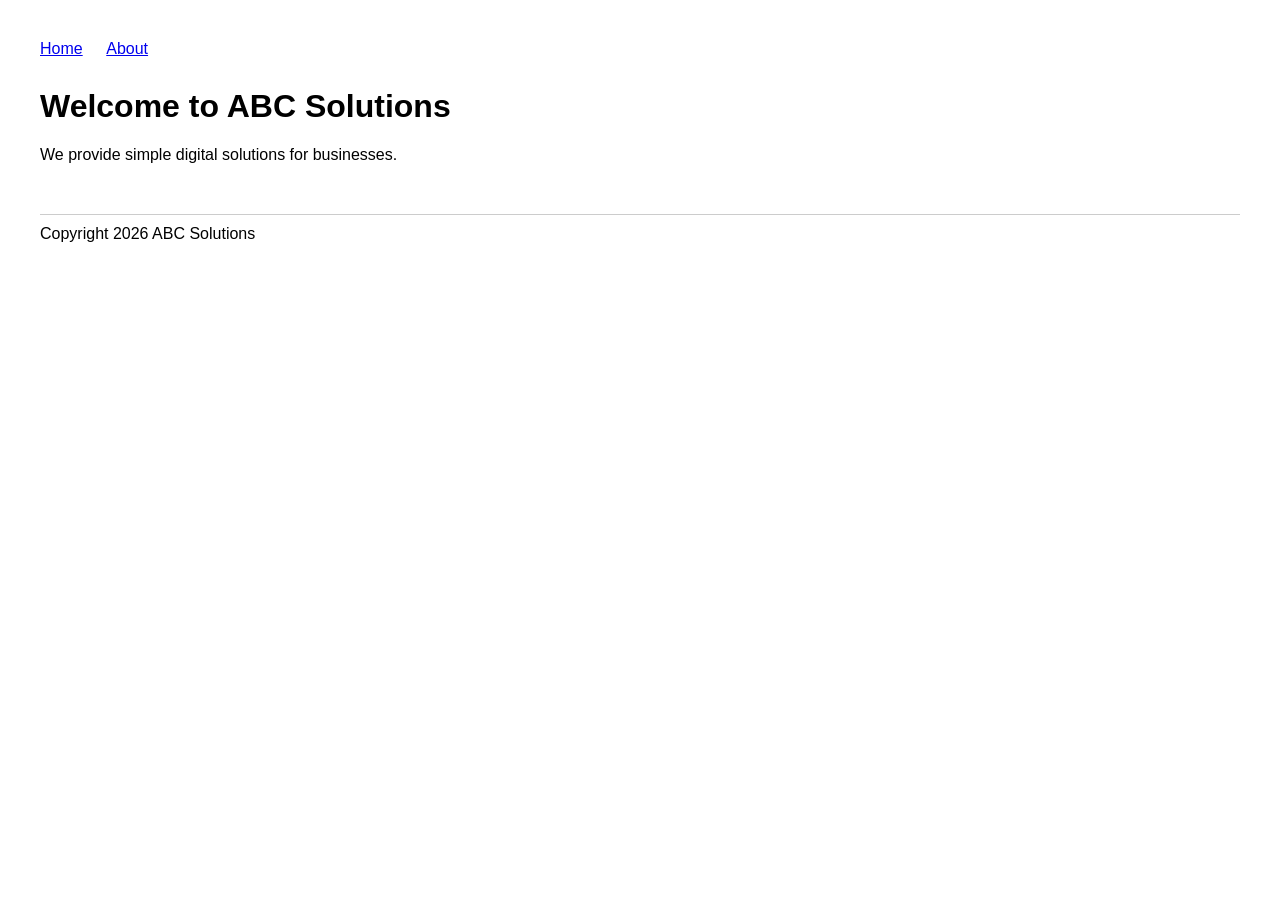
==== index.html @ 32ee1b6c "Initial website version 1.0" ====
<!DOCTYPE html>
<html>
<head>
    <title>ABC Solutions</title>
    <link rel="stylesheet" href="style.css">
</head>

<body>

<nav>
    <a href="index.html">Home</a>
    <a href="about.html">About</a>
</nav>

<h1>Welcome to ABC Solutions</h1>

<p>We provide simple digital solutions for businesses.</p>

<footer>
    Copyright 2026 ABC Solutions
</footer>

</body>
</html>
---- style.css ----
body {
    font-family: Arial, sans-serif;
    margin: 40px;
}

nav {
    margin-bottom: 30px;
}

nav a {
    margin-right: 20px;
}

footer {
    margin-top: 50px;
    border-top: 1px solid #cccccc;
    padding-top: 10px;
}
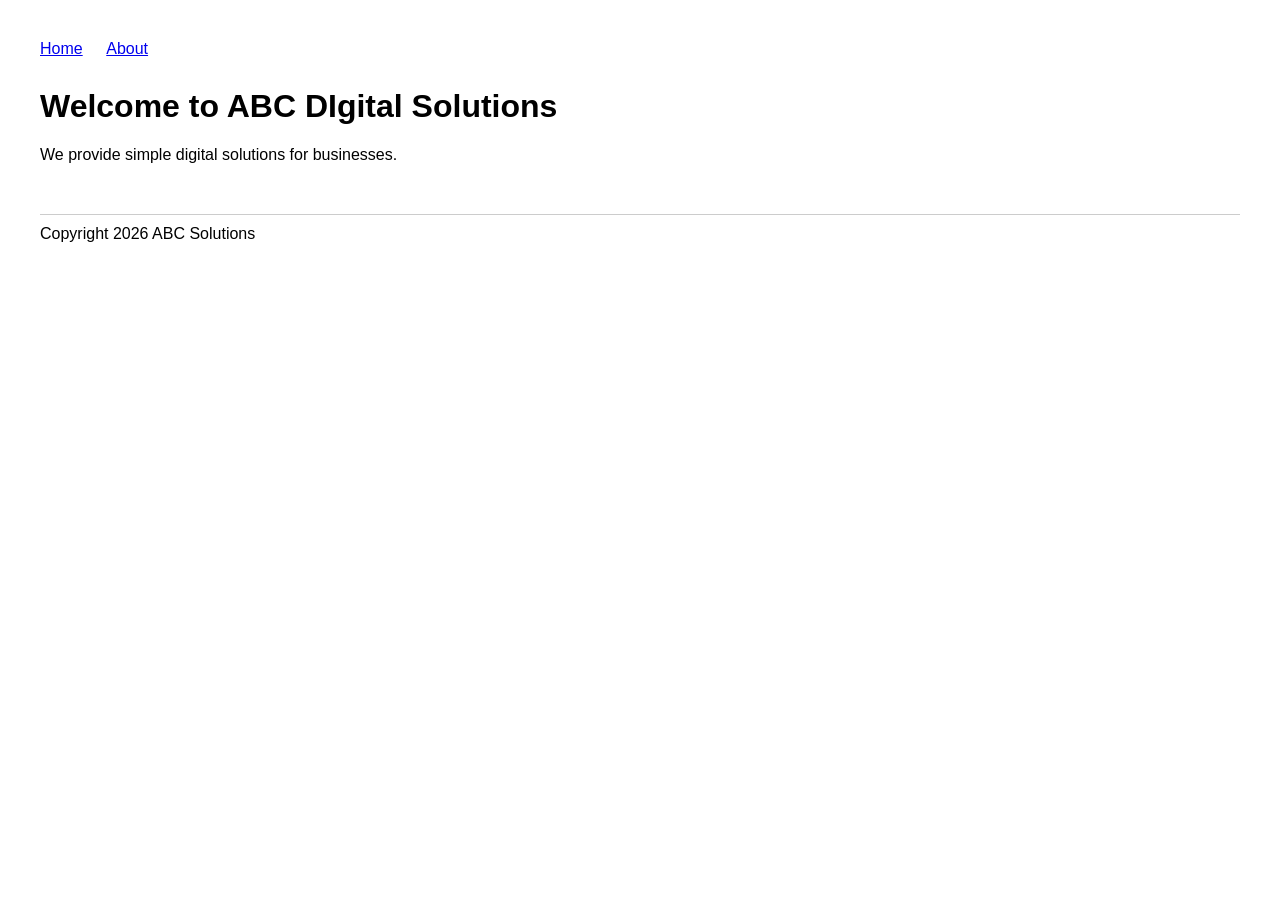
==== commit 5d1a54f0: "Update index.html" ====
--- a/index.html
+++ b/index.html
@@ -12,7 +12,7 @@
     <a href="about.html">About</a>
 </nav>
 
-<h1>Welcome to ABC Solutions</h1>
+<h1>Welcome to ABC DIgital Solutions</h1>
 
 <p>We provide simple digital solutions for businesses.</p>
 
@@ -21,4 +21,4 @@
 </footer>
 
 </body>
-</html>+</html>
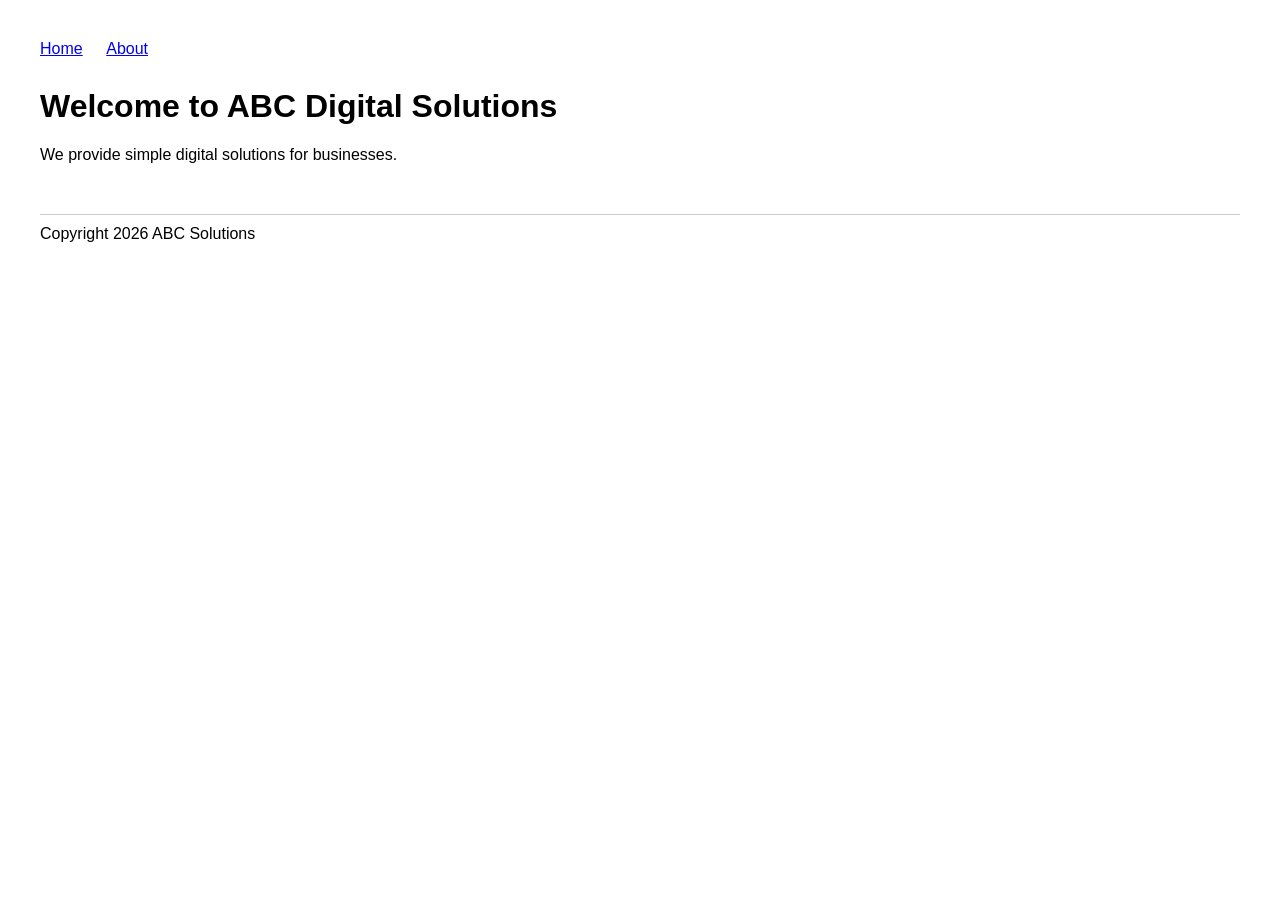
==== commit fb3164cd: "Update homepage heading for CR-01" ====
--- a/index.html
+++ b/index.html
@@ -12,7 +12,7 @@
     <a href="about.html">About</a>
 </nav>
 
-<h1>Welcome to ABC DIgital Solutions</h1>
+<h1>Welcome to ABC Digital Solutions</h1>
 
 <p>We provide simple digital solutions for businesses.</p>
 
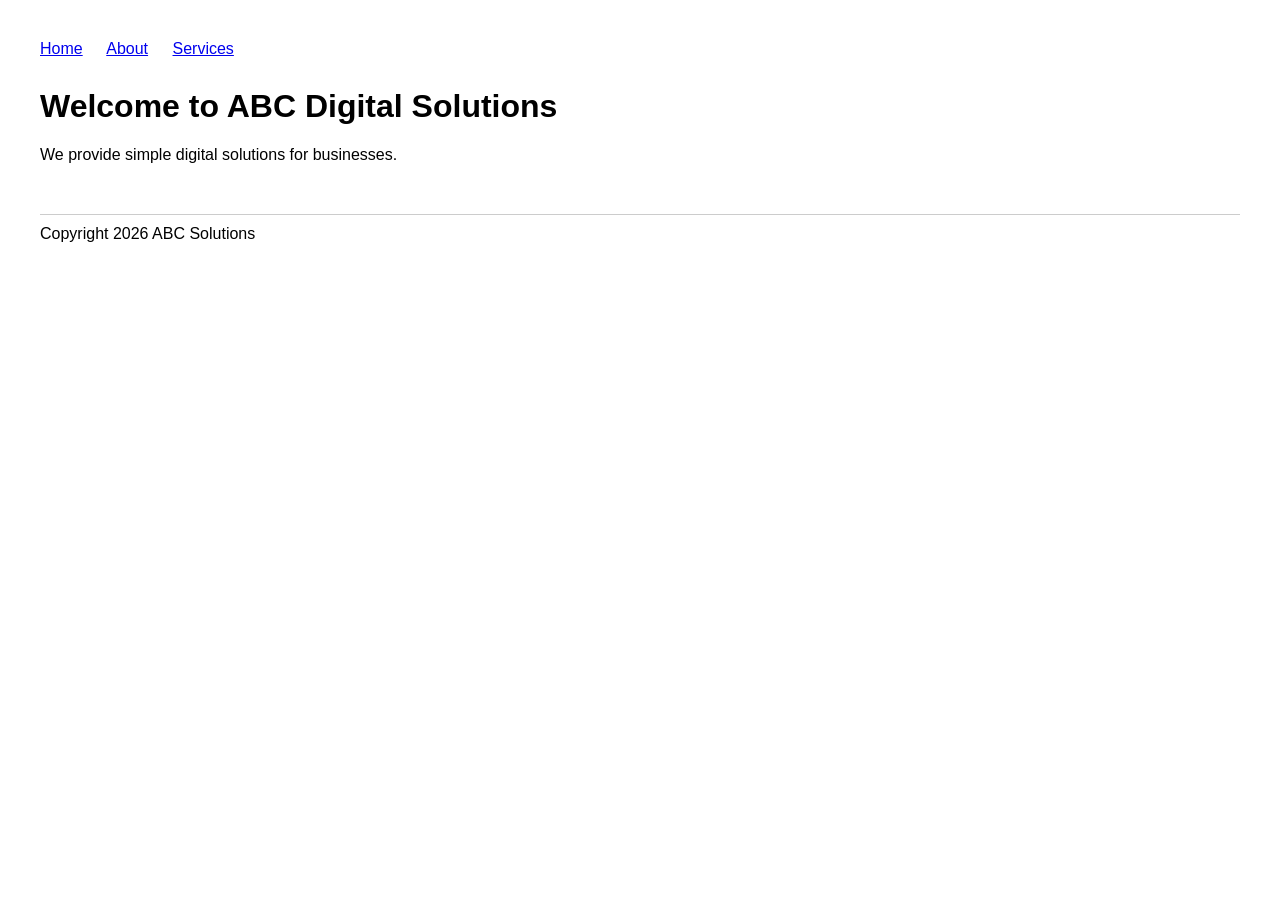
==== commit 7ab69943: "Add Services navigation link for CR-01" ====
--- a/index.html
+++ b/index.html
@@ -10,6 +10,7 @@
 <nav>
     <a href="index.html">Home</a>
     <a href="about.html">About</a>
+    <a href="#">Services</a>
 </nav>
 
 <h1>Welcome to ABC Digital Solutions</h1>
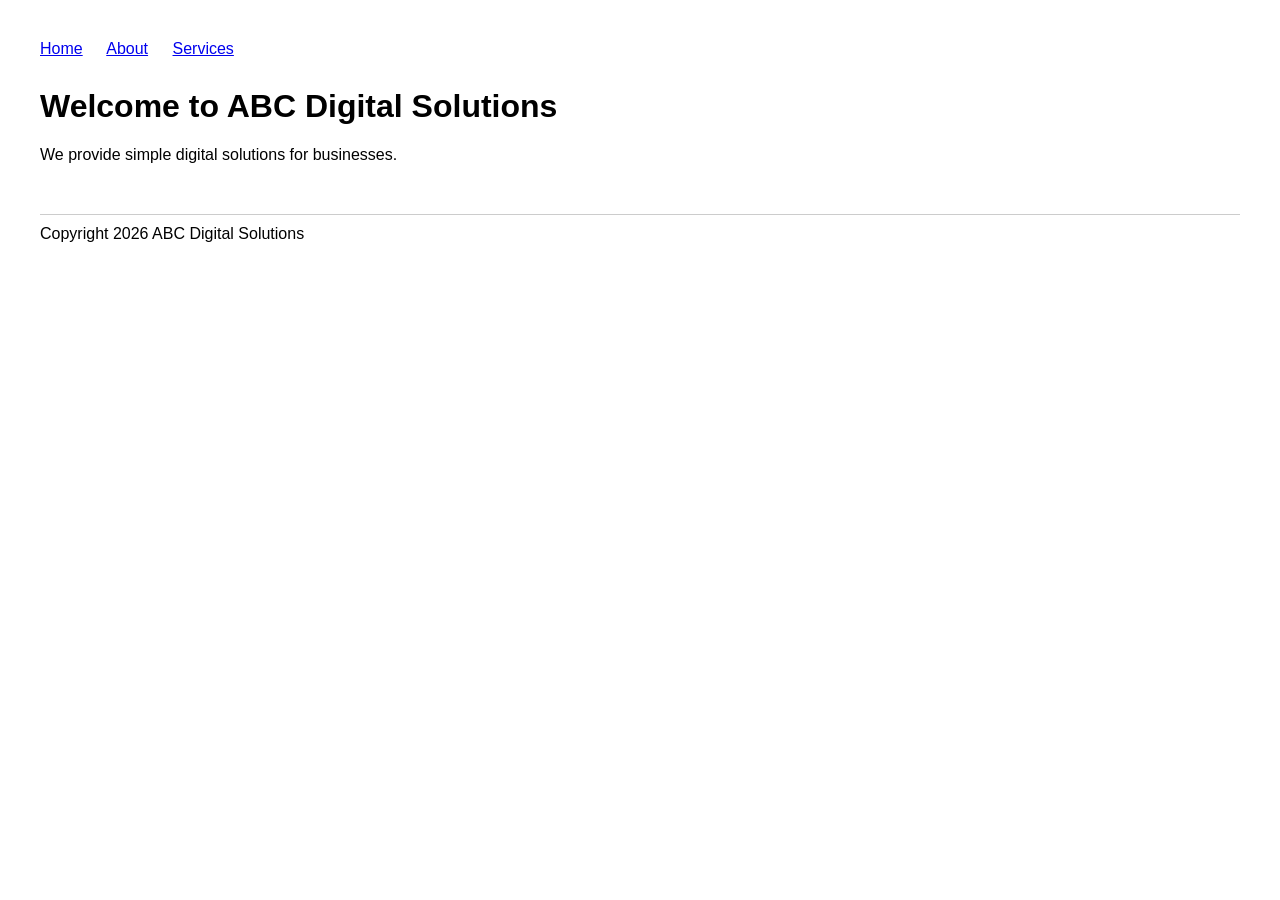
==== commit 2c938429: "Update company name in footer for CR-01" ====
--- a/index.html
+++ b/index.html
@@ -18,7 +18,7 @@
 <p>We provide simple digital solutions for businesses.</p>
 
 <footer>
-    Copyright 2026 ABC Solutions
+    Copyright 2026 ABC Digital Solutions
 </footer>
 
 </body>
